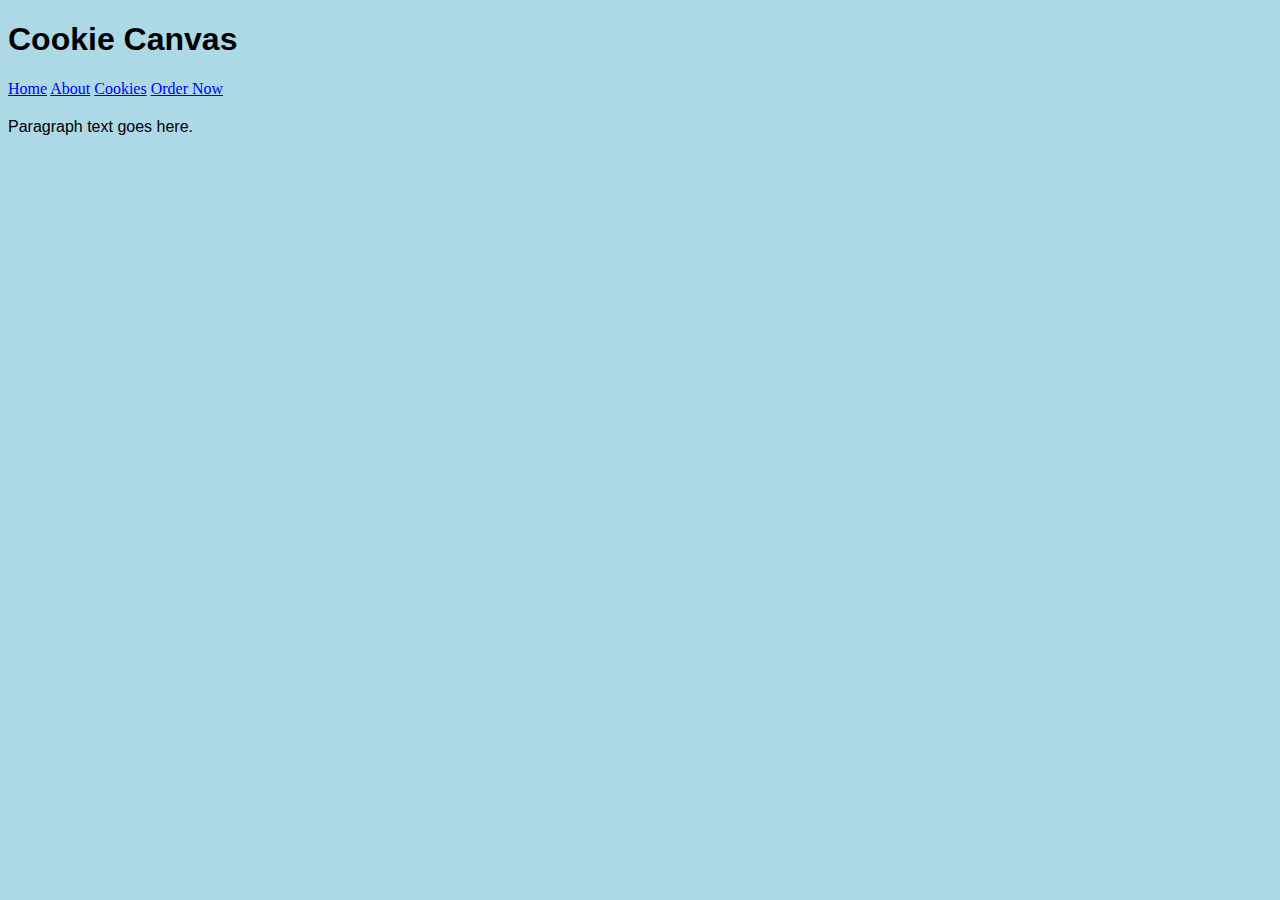
==== about.html @ 1b360224 "Just the basic set up and page seperation." ====
<!DOCTYPE html>
<html>
    <head>
        <title>Community Website Service Project</title>
        <link rel="stylesheet" href="style.css">
    </head>
    <body>
        <header>
            <h1>Cookie Canvas</h1>
        </header>
        <nav>
            <a href="index.html">Home</a>
            <a href="about.html">About</a>
            <a href="pictures.html">Cookies</a>
            <a href="order.html">Order Now</a>
        </nav>
        <main>
            <article>
                <h2></h2>
                <p>Paragraph text goes here.</p>
            </article>
        </main>
        <footer>

        </footer>
    </body>    
</html>
---- style.css ----
article p {
    color: black;
}
html {
    background-color: lightblue
}
h1, p{
    font-family: Arial;
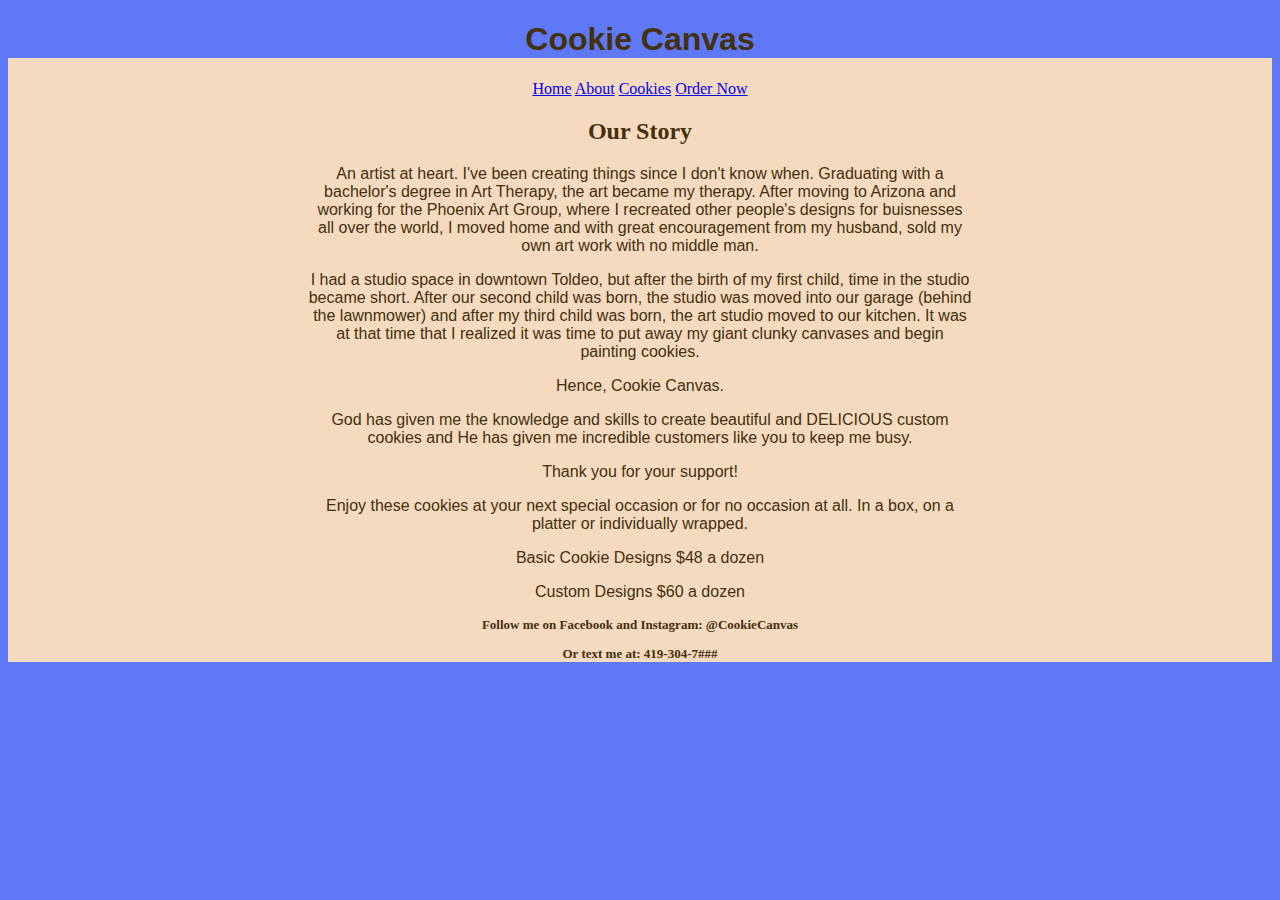
==== commit e6cf2427: "Add files via upload" ====
--- a/about.html
+++ b/about.html
@@ -16,12 +16,20 @@
         </nav>
         <main>
             <article>
-                <h2></h2>
-                <p>Paragraph text goes here.</p>
+                <h2>Our Story</h2>
+                <p>An artist at heart. I've been creating things since I don't know when. Graduating with a bachelor's degree in Art Therapy, the art became my therapy. After moving to Arizona and working for the Phoenix Art Group, where I recreated other people's designs for buisnesses all over the world, I moved home and with great encouragement from my husband, sold my own art work with no middle man.</p>
+                <p>I had a studio space in downtown Toldeo, but after the birth of my first child, time in the studio became short. After our second child was born, the studio was moved into our garage (behind the lawnmower) and after my third child was born, the art studio moved to our kitchen. It was at that time that I realized it was time to put away my giant clunky canvases and begin painting cookies.</p>
+                <p>Hence, Cookie Canvas.</p>
+                <p>God has given me the knowledge and skills to create beautiful and DELICIOUS custom cookies and He has given me incredible customers like you to keep me busy.</p>
+                <p>Thank you for your support!</p>
+                <p>Enjoy these cookies at your next special occasion or for no occasion at all. In a box, on a platter or individually wrapped.</p>
+                <p>Basic Cookie Designs $48 a dozen</p>
+                <p>Custom Designs $60 a dozen</p>
             </article>
         </main>
         <footer>
-
+<h3>Follow me on Facebook and Instagram: @CookieCanvas</h3>
+            <h3>Or text me at: 419-304-7###</h3>
         </footer>
     </body>    
 </html>--- a/style.css
+++ b/style.css
@@ -1,8 +1,28 @@
 article p {
-    color: black;
+    color:#43300C;
+    padding-right: 300px;
+    padding-left: 300px;
 }
 html {
-    background-color: lightblue
+    text-align: center;
+    background-color:#5F78F5;
+}
+header{
+    background-color:#5F78F5;
+}
+body{
+    background-color:rgb(245, 218, 192);
+}
+h1, h2{
+    color:#43300C;
+}
+header p{
+    color:#E6A41F;
 }
 h1, p{
-    font-family: Arial;+    font-family: Arial;
+}
+h3{
+    font-size: small;
+    color:#43300C;
+}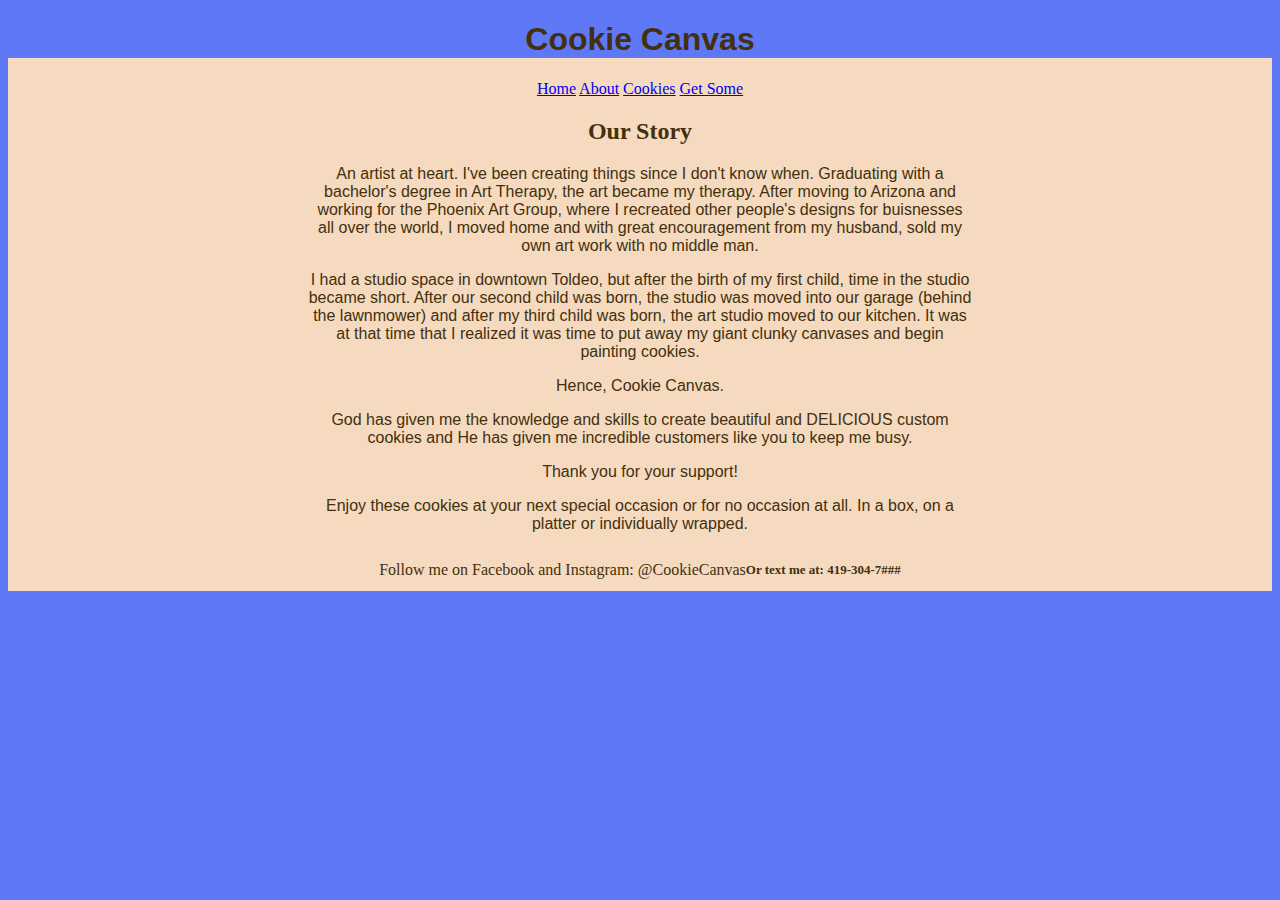
==== commit 35289101: "I did lots of formatting, I still need to get some information in and fix my footer format." ====
--- a/about.html
+++ b/about.html
@@ -12,7 +12,7 @@
             <a href="index.html">Home</a>
             <a href="about.html">About</a>
             <a href="pictures.html">Cookies</a>
-            <a href="order.html">Order Now</a>
+            <a href="think.html">Get Some</a>
         </nav>
         <main>
             <article>
@@ -23,12 +23,10 @@
                 <p>God has given me the knowledge and skills to create beautiful and DELICIOUS custom cookies and He has given me incredible customers like you to keep me busy.</p>
                 <p>Thank you for your support!</p>
                 <p>Enjoy these cookies at your next special occasion or for no occasion at all. In a box, on a platter or individually wrapped.</p>
-                <p>Basic Cookie Designs $48 a dozen</p>
-                <p>Custom Designs $60 a dozen</p>
             </article>
         </main>
         <footer>
-<h3>Follow me on Facebook and Instagram: @CookieCanvas</h3>
+            <a href="https://www.facebook.com/Cookie-Canvas-182523135127147/posts" id=link>Follow me on Facebook and Instagram: @CookieCanvas</a>
             <h3>Or text me at: 419-304-7###</h3>
         </footer>
     </body>    
--- a/style.css
+++ b/style.css
@@ -25,4 +25,20 @@
 h3{
     font-size: small;
     color:#43300C;
+}
+footer {
+    display:flex;
+   flex-flow: row wrap;
+   justify-content: center;
+   align-items: center;
+}
+#pics{
+   display:flex;
+   flex-flow: row wrap;
+   justify-content: center;
+   align-items: center;
+}
+#link{
+    color:#43300C;
+    text-decoration: none;
 }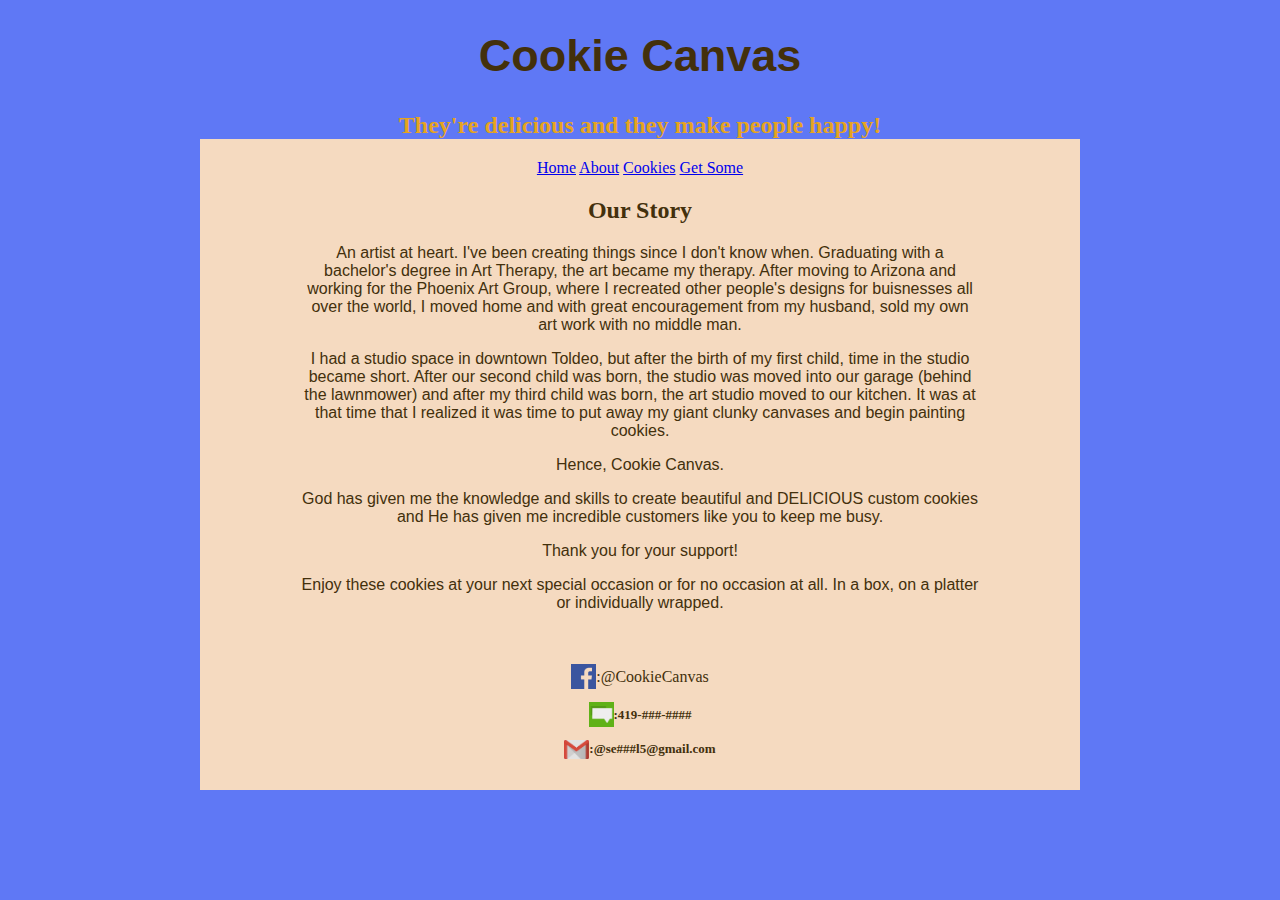
==== commit 5b1d565b: "I just really worked on photo orientation and formatting" ====
--- a/about.html
+++ b/about.html
@@ -7,6 +7,7 @@
     <body>
         <header>
             <h1>Cookie Canvas</h1>
+            <h2>They're delicious and they make people happy!</h2>
         </header>
         <nav>
             <a href="index.html">Home</a>
@@ -25,9 +26,13 @@
                 <p>Enjoy these cookies at your next special occasion or for no occasion at all. In a box, on a platter or individually wrapped.</p>
             </article>
         </main>
+        <br />
+        <br />
         <footer>
-            <a href="https://www.facebook.com/Cookie-Canvas-182523135127147/posts" id=link>Follow me on Facebook and Instagram: @CookieCanvas</a>
-            <h3>Or text me at: 419-304-7###</h3>
+            <a href="https://www.facebook.com/Cookie-Canvas-182523135127147/posts" id=link><img src="fb.png" width="25px" alt="FaceBook" id=link/>:@CookieCanvas</a>
+            <h3 id=link><img src="ms.png" width="25px" alt="FaceBook"/>:419-###-####</h3>
+            <h3 id=link><img src="em.png" width="25px" alt="FaceBook"/>:@se###l5@gmail.com</h3>
         </footer>
+        <br />
     </body>    
 </html>--- a/style.css
+++ b/style.css
@@ -1,7 +1,7 @@
 article p {
     color:#43300C;
-    padding-right: 300px;
-    padding-left: 300px;
+    padding-right: 100px;
+    padding-left: 100px;
 }
 html {
     text-align: center;
@@ -12,11 +12,13 @@
 }
 body{
     background-color:rgb(245, 218, 192);
+    margin-left: 200px;
+    margin-right:200px;
 }
 h1, h2{
     color:#43300C;
 }
-header p{
+header h2{
     color:#E6A41F;
 }
 h1, p{
@@ -26,19 +28,26 @@
     font-size: small;
     color:#43300C;
 }
-footer {
-    display:flex;
-   flex-flow: row wrap;
-   justify-content: center;
-   align-items: center;
+h1{
+    font-size: 45px;
 }
 #pics{
-   display:flex;
+   display: flex;
    flex-flow: row wrap;
-   justify-content: center;
+   justify-content: space-between;
    align-items: center;
+   padding-right: 100px;
+   padding-left: 100px;
+} 
+#imgs{
+    margin-left: 300px;
+    margin-right:300px;
 }
 #link{
     color:#43300C;
     text-decoration: none;
+    display:flex;
+    flex-flow: row wrap;
+    justify-content: center;
+    align-items: center;
 }